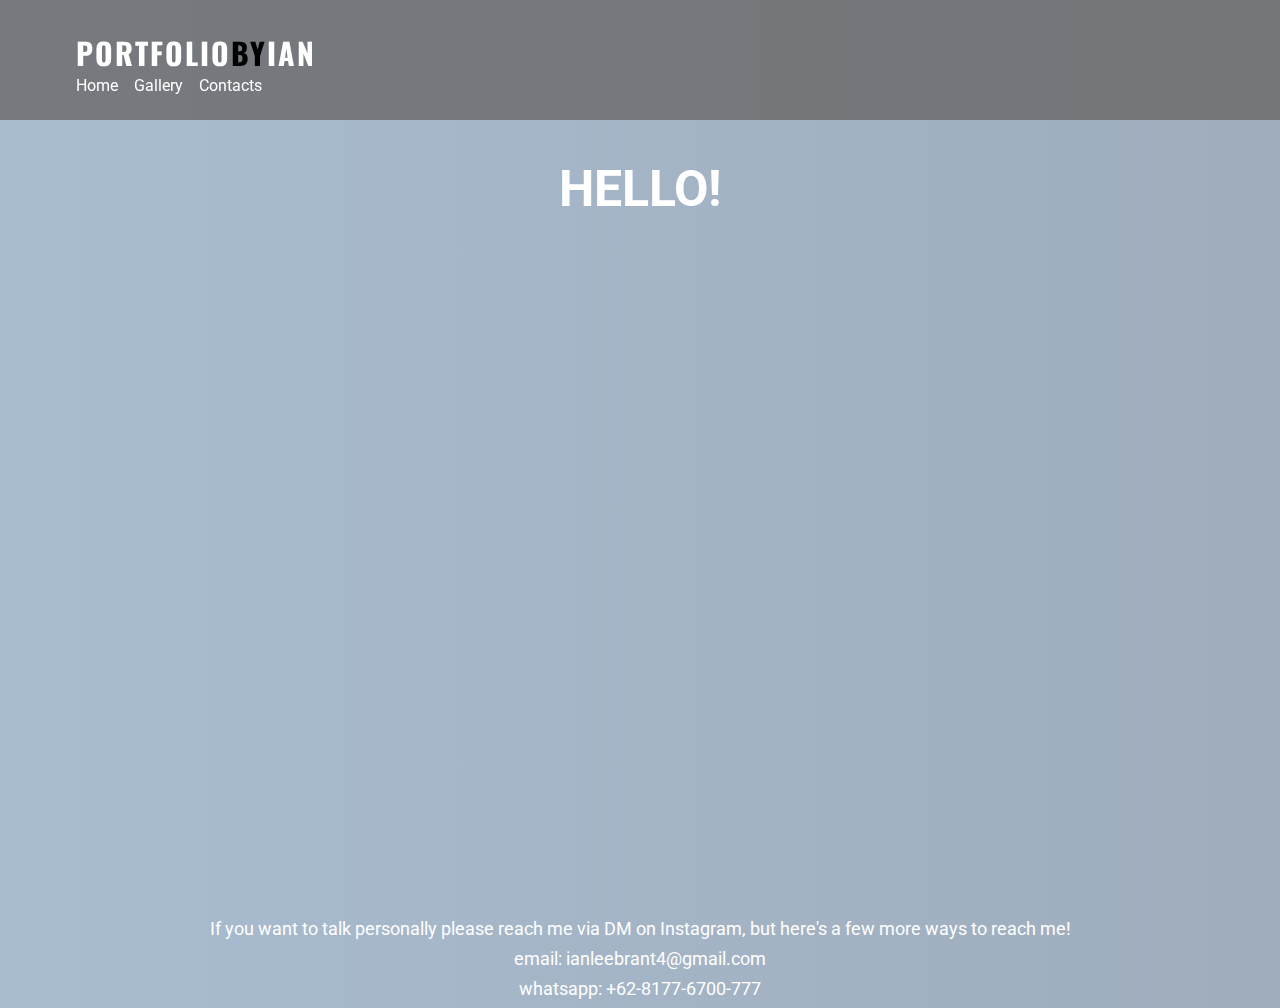
==== contacts.html @ 931d04a4 "UPDATE" ====
<!DOCTYPE html>
<html lang="en">
<head>
    <meta charset="UTF-8">
    <meta name="viewport" content="width=device-width, initial-scale=1.0">
    <title>Contacts - Ian's Portfolio</title>
    <style>
        /* Set a moving gradient background */
        @keyframes gradient {
            0% {
                background-position: 0% 50%;
            }
            50% {
                background-position: 100% 50%;
            }
            100% {
                background-position: 0% 50%;
            }
        }

        body {
            background: linear-gradient(270deg, grey, #a9bcd0);
            background-size: 400% 400%;
            animation: gradient 10s ease infinite;
            color: white;
            font-family: "Roboto", sans-serif;
            margin: 0;
            padding: 0;
        }

        .top-box {
            background-color: rgba(105, 105, 105, 0.8);
            width: 100%;
            height: 120px; /* Height to cover just below the navigation bar */
            position: fixed;
            top: 0;
            left: 0;
            z-index: 999;
        }

        /* Style for the top left text "PORTFOLIOBYIAN" */
        .top-left-title {
            font-family: 'Oswald', sans-serif;
            font-size: 30px;
            font-weight: bold;
            position: fixed;
            top: 0;
            left: 2cm;
            margin: 1em 0;
            letter-spacing: 2px;
            z-index: 1000;
        }

        .top-left-title span {
            color: black; /* Change color of "BY" to black */
        }

        /* Style for the navigation bar */
        .navbar {
            display: flex;
            justify-content: flex-start; /* Align to the left */
            align-items: center;
            padding: 1em 2cm;
            position: fixed;
            width: calc(100% - 4cm); /* Adjusted for body margin */
            top: 60px; /* Positioned just below the top left title */
            left: 0;
            z-index: 1000;
        }

        .navbar a {
            color: white;
            text-decoration: none;
            margin-right: 1em; /* Add space between links */
            transition: color 0.3s;
            white-space: nowrap; /* Prevent text from wrapping */
        }

        .navbar a:hover {
            color: #a9bcd0;
        }

        /* Style for the main content */
        .main-content {
            margin-top: 10em; /* Adjust for fixed navigation bar */
            text-align: center;
            padding: 0 2cm;
        }

        .hello-text {
            font-size: 50px;
            font-weight: bold;
            margin-bottom: 1em;
        }

        .instagram-preview {
            display: flex; /* Use flexbox */
            justify-content: center; /* Center align horizontally */
            align-items: center; /* Center align vertically */
            padding: 2em;
            border-radius: 12px;
            text-align: center;
            transition: background 0.3s;
            margin: 0 auto; /* Center the container */
        }

        .instagram-preview iframe {
            border-radius: 12px;
            width: 320px;
            height: 550px; /* Set height to display the full post */
            border: none;
            overflow: hidden;
        }

        .contact-info {
            margin-top: 2em;
            font-size: 18px;
        }

        .contact-info p {
            margin: 0.5em 0; /* Adjust spacing between paragraphs */
        }

        @media (max-width: 768px) {
            /* Adjustments for tablets and smaller screens */
            .top-left-title {
                left: 1cm;
                font-size: 24px;
            }

            .navbar {
                padding: 1em 1cm;
                width: calc(100% - 2cm); /* Adjust for smaller padding */
            }

            .navbar a {
                margin-right: 0.5em;
                font-size: 14px; /* Reduce font size for smaller screens */
            }

            .main-content {
                padding: 0 1cm;
                margin-top: 12em;
            }

            .hello-text {
                font-size: 40px;
            }

            .instagram-preview iframe {
                width: 100%;
                height: 550px; /* Ensure full height on smaller screens */
            }

            .contact-info {
                font-size: 16px;
            }
        }

        @media (max-width: 480px) {
            /* Adjustments for mobile phones */
            .top-left-title {
                font-size: 20px;
            }

            .navbar {
                padding: 0.5em 0.5cm;
            }

            .navbar a {
                margin-right: 0.3em;
                font-size: 12px; /* Further reduce font size for mobile */
            }

            .main-content {
                padding: 0 1cm;
                margin-top: 12em;
            }

            .hello-text {
                font-size: 30px;
            }

            .contact-info {
                font-size: 14px;
            }

            .instagram-preview {
                width: 90%; /* Ensure the container doesn't take full width */
                padding: 1em; /* Reduce padding for smaller screens */
            }

            .instagram-preview iframe {
                width: 100%; /* Set the iframe to take the full width of the container */
                height: 550px; /* Ensure full height on mobile screens */
            }
        }
    </style>
    <!-- Include the Roboto and Oswald fonts -->
    <link rel="stylesheet" href="https://fonts.googleapis.com/css?family=Roboto:300,400,500,700&display=swap">
    <link rel="stylesheet" href="https://fonts.googleapis.com/css?family=Oswald:400,700&display=swap">
</head>
<body>
    <div class="top-box"></div>
    <div class="top-left-title">PORTFOLIO<span>BY</span>IAN</div>
    <div class="navbar">
        <a href="index.html">Home</a>
        <a href="gallery.html">Gallery</a>
        <a href="contacts.html">Contacts</a>
    </div>
    
    <div class="main-content">
        <div class="hello-text">HELLO!</div>
        <div class="instagram-preview">
            <iframe src="https://www.instagram.com/p/C5XcbS1rbED/embed" allowtransparency="true"></iframe>
        </div>
        <div class="contact-info">
            <p>If you want to talk personally please reach me via DM on Instagram, but here's a few more ways to reach me!</p>
            <p>email: ianleebrant4@gmail.com</p>
            <p>whatsapp: +62-8177-6700-777</p>
        </div>
    </div>
</body>
</html>
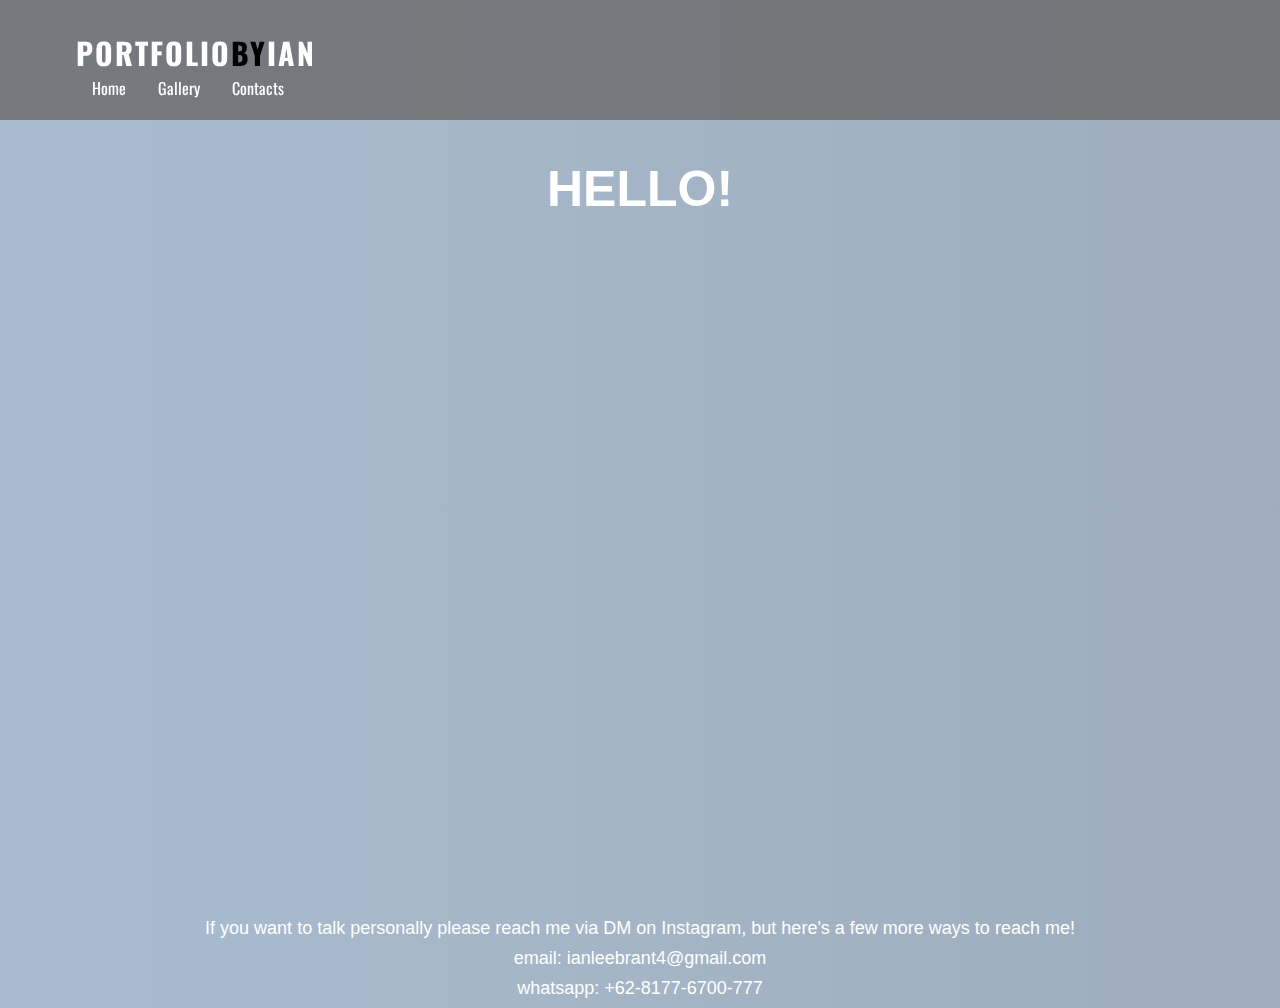
==== commit b9797063: "UPDATE" ====
--- a/contacts.html
+++ b/contacts.html
@@ -4,41 +4,10 @@
     <meta charset="UTF-8">
     <meta name="viewport" content="width=device-width, initial-scale=1.0">
     <title>Contacts - Ian's Portfolio</title>
+    <link rel="stylesheet" href="style.css">
     <style>
-        /* Set a moving gradient background */
-        @keyframes gradient {
-            0% {
-                background-position: 0% 50%;
-            }
-            50% {
-                background-position: 100% 50%;
-            }
-            100% {
-                background-position: 0% 50%;
-            }
-        }
+        @import url('https://fonts.googleapis.com/css?family=Oswald:400,700&display=swap');
 
-        body {
-            background: linear-gradient(270deg, grey, #a9bcd0);
-            background-size: 400% 400%;
-            animation: gradient 10s ease infinite;
-            color: white;
-            font-family: "Roboto", sans-serif;
-            margin: 0;
-            padding: 0;
-        }
-
-        .top-box {
-            background-color: rgba(105, 105, 105, 0.8);
-            width: 100%;
-            height: 120px; /* Height to cover just below the navigation bar */
-            position: fixed;
-            top: 0;
-            left: 0;
-            z-index: 999;
-        }
-
-        /* Style for the top left text "PORTFOLIOBYIAN" */
         .top-left-title {
             font-family: 'Oswald', sans-serif;
             font-size: 30px;
@@ -55,32 +24,6 @@
             color: black; /* Change color of "BY" to black */
         }
 
-        /* Style for the navigation bar */
-        .navbar {
-            display: flex;
-            justify-content: flex-start; /* Align to the left */
-            align-items: center;
-            padding: 1em 2cm;
-            position: fixed;
-            width: calc(100% - 4cm); /* Adjusted for body margin */
-            top: 60px; /* Positioned just below the top left title */
-            left: 0;
-            z-index: 1000;
-        }
-
-        .navbar a {
-            color: white;
-            text-decoration: none;
-            margin-right: 1em; /* Add space between links */
-            transition: color 0.3s;
-            white-space: nowrap; /* Prevent text from wrapping */
-        }
-
-        .navbar a:hover {
-            color: #a9bcd0;
-        }
-
-        /* Style for the main content */
         .main-content {
             margin-top: 10em; /* Adjust for fixed navigation bar */
             text-align: center;
@@ -122,25 +65,9 @@
         }
 
         @media (max-width: 768px) {
-            /* Adjustments for tablets and smaller screens */
             .top-left-title {
                 left: 1cm;
                 font-size: 24px;
-            }
-
-            .navbar {
-                padding: 1em 1cm;
-                width: calc(100% - 2cm); /* Adjust for smaller padding */
-            }
-
-            .navbar a {
-                margin-right: 0.5em;
-                font-size: 14px; /* Reduce font size for smaller screens */
-            }
-
-            .main-content {
-                padding: 0 1cm;
-                margin-top: 12em;
             }
 
             .hello-text {
@@ -158,23 +85,8 @@
         }
 
         @media (max-width: 480px) {
-            /* Adjustments for mobile phones */
             .top-left-title {
                 font-size: 20px;
-            }
-
-            .navbar {
-                padding: 0.5em 0.5cm;
-            }
-
-            .navbar a {
-                margin-right: 0.3em;
-                font-size: 12px; /* Further reduce font size for mobile */
-            }
-
-            .main-content {
-                padding: 0 1cm;
-                margin-top: 12em;
             }
 
             .hello-text {
@@ -196,9 +108,6 @@
             }
         }
     </style>
-    <!-- Include the Roboto and Oswald fonts -->
-    <link rel="stylesheet" href="https://fonts.googleapis.com/css?family=Roboto:300,400,500,700&display=swap">
-    <link rel="stylesheet" href="https://fonts.googleapis.com/css?family=Oswald:400,700&display=swap">
 </head>
 <body>
     <div class="top-box"></div>
--- a/style.css
+++ b/style.css
@@ -0,0 +1,155 @@
+/* Style for the "Previous" arrow */
+.prev-arrow {
+    left: 2cm; /* Move "Previous" arrow 2 cm to the right */
+}
+
+/* Style for the "Next" arrow */
+.next-arrow {
+    right: 2cm; /* Move "Next" arrow 2 cm to the left */
+}
+/* Style for the image container */
+.image-container {
+    text-align: center; /* Center-align the images */
+    margin: 20px 0; /* Add space around the images */
+}
+
+/* Style for the slideshow images */
+.slideshow-image {
+    max-width: 100%; /* Set max width to 100% for mobile responsiveness */
+    display: none; /* Hide images by default */
+    margin: 0 auto; /* Center the image horizontally */
+}
+
+/* Style for the navigation arrows */
+.navigation-arrow {
+    cursor: pointer;
+    width: 40px; /* Adjust arrow size for mobile */
+    height: 40px; /* Adjust arrow size for mobile */
+    z-index: 1; /* Ensure arrows appear above images */
+    position: absolute; /* Position the arrows absolutely */
+    top: 50%; /* Align arrows vertically to the middle */
+    transform: translateY(-50%); /* Center vertically */
+}
+
+/* Style for the "Previous" arrow */
+.prev-arrow {
+    left: 10px; /* Position "Previous" arrow to the left */
+}
+
+/* Style for the "Next" arrow */
+.next-arrow {
+    right: 10px; /* Position "Next" arrow to the right */
+}
+
+/* Import fonts */
+@import url('https://fonts.googleapis.com/css?family=Roboto:300,400,500,700&display=swap');
+@import url('https://fonts.googleapis.com/css?family=Oswald:400,700&display=swap');
+
+/* Set a moving gradient background */
+@keyframes gradient {
+    0% {
+        background-position: 0% 50%;
+    }
+    50% {
+        background-position: 100% 50%;
+    }
+    100% {
+        background-position: 0% 50%;
+    }
+}
+
+body {
+    background: linear-gradient(270deg, grey, #a9bcd0);
+    background-size: 400% 400%;
+    animation: gradient 10s ease infinite;
+    color: white;
+    font-family: "Roboto", sans-serif;
+    margin: 0;
+    padding: 0;
+}
+
+.top-box {
+    background-color: rgba(105, 105, 105, 0.8);
+    width: 100%;
+    height: 120px; /* Height to cover just below the navigation bar */
+    position: fixed;
+    top: 0;
+    left: 0;
+    z-index: 999;
+}
+
+/* Style for the top left text "PORTFOLIOBYIAN" */
+.top-left-title {
+    font-family: 'Oswald', sans-serif;
+    font-size: 30px;
+    font-weight: bold;
+    position: fixed;
+    top: 0;
+    left: 2cm;
+    margin: 1em 0;
+    letter-spacing: 2px;
+    z-index: 1000;
+}
+
+.top-left-title span {
+    color: black; /* Change color of "BY" to black */
+}
+
+/* Style for the navigation bar */
+.navbar {
+    display: flex;
+    justify-content: flex-start; /* Align to the left */
+    align-items: center;
+    padding: 1em 2cm;
+    position: fixed;
+    width: calc(100% - 4cm); /* Adjusted for body margin */
+    top: 60px; /* Positioned just below the top left title */
+    left: 0;
+    z-index: 1000;
+}
+
+.navbar a {
+    font-family: 'Oswald', sans-serif; /* Apply Oswald font to the navigation links */
+    color: white;
+    text-decoration: none;
+    margin: 0 1em; /* Add space between links */
+    transition: color 0.3s;
+    white-space: nowrap; /* Prevent text from wrapping */
+}
+
+.navbar a:hover {
+    color: #a9bcd0;
+}
+
+/* Mobile adjustments */
+@media (max-width: 768px) {
+    .top-left-title {
+        left: 1cm;
+        font-size: 24px;
+    }
+
+    .navbar {
+        padding: 1em 1cm;
+        width: calc(100% - 2cm); /* Adjust for smaller padding */
+    }
+
+    .navbar a {
+        margin: 0 0.5em;
+        font-size: 14px; /* Reduce font size for smaller screens */
+    }
+}
+
+@media (max-width: 480px) {
+    .top-left-title {
+        font-size: 20px;
+    }
+
+    .navbar {
+        padding: 0.5em 0.5cm;
+    }
+
+    .navbar a {
+        margin: 0 0.3em;
+        font-size: 12px; /* Further reduce font size for mobile */
+    }
+}
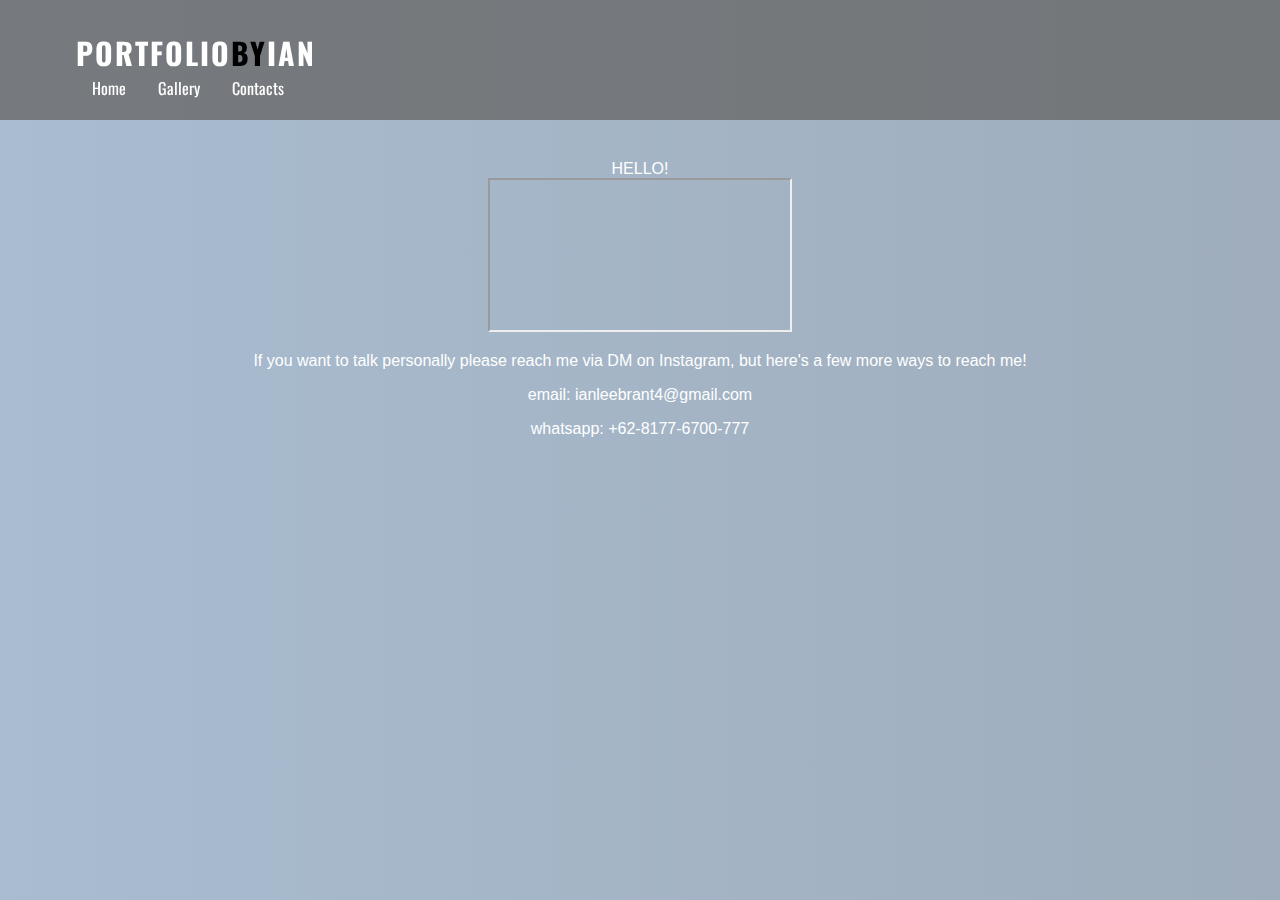
==== commit 32a55d37: "Update contacts.html" ====
--- a/contacts.html
+++ b/contacts.html
@@ -30,38 +30,45 @@
             padding: 0 2cm;
         }
 
-        .hello-text {
-            font-size: 50px;
-            font-weight: bold;
+        .showcase-text {
+            font-family: 'Oswald', sans-serif;
+            font-size: 24px;
+            font-weight: 500;
+            text-transform: uppercase;
+            margin-top: 6em; /* Adjusted for navigation bar */
             margin-bottom: 1em;
+            margin-left: 2cm; /* Align to the left */
         }
 
-        .instagram-preview {
-            display: flex; /* Use flexbox */
-            justify-content: center; /* Center align horizontally */
-            align-items: center; /* Center align vertically */
-            padding: 2em;
-            border-radius: 12px;
-            text-align: center;
-            transition: background 0.3s;
-            margin: 0 auto; /* Center the container */
+        .horizontal-line {
+            border: 0;
+            height: 1px;
+            background: white;
+            margin: 0 5%; /* Add space on the left and right */
+            margin-bottom: 1em; /* Add bottom margin */
         }
 
-        .instagram-preview iframe {
-            border-radius: 12px;
-            width: 320px;
-            height: 550px; /* Set height to display the full post */
-            border: none;
-            overflow: hidden;
+        .clickable-link {
+            margin-bottom: 1em;
+            margin-left: 2cm; /* Align to the left */
         }
 
-        .contact-info {
-            margin-top: 2em;
+        .clickable-link a {
             font-size: 18px;
+            text-decoration: none;
+            color: white;
+            display: inline-block;
+            padding: 0.5em 1em; /* Add padding to create a box effect */
+            transition: color 0.3s; /* Smooth transition for text color */
+            border-radius: 12px; /* Rounded corners */
+            background: none;
         }
 
-        .contact-info p {
-            margin: 0.5em 0; /* Adjust spacing between paragraphs */
+        .clickable-link a:hover {
+            background: linear-gradient(270deg, black, #2f4f4f);
+            background-size: 400% 400%;
+            animation: hover-gradient 5s ease infinite;
+            color: white;
         }
 
         @media (max-width: 768px) {
@@ -70,17 +77,12 @@
                 font-size: 24px;
             }
 
-            .hello-text {
-                font-size: 40px;
+            .showcase-text {
+                margin-left: 1cm;
             }
 
-            .instagram-preview iframe {
-                width: 100%;
-                height: 550px; /* Ensure full height on smaller screens */
-            }
-
-            .contact-info {
-                font-size: 16px;
+            .clickable-link {
+                margin-left: 1cm;
             }
         }
 
@@ -89,22 +91,12 @@
                 font-size: 20px;
             }
 
-            .hello-text {
-                font-size: 30px;
+            .showcase-text {
+                margin-left: 0.5cm;
             }
 
-            .contact-info {
-                font-size: 14px;
-            }
-
-            .instagram-preview {
-                width: 90%; /* Ensure the container doesn't take full width */
-                padding: 1em; /* Reduce padding for smaller screens */
-            }
-
-            .instagram-preview iframe {
-                width: 100%; /* Set the iframe to take the full width of the container */
-                height: 550px; /* Ensure full height on mobile screens */
+            .clickable-link {
+                margin-left: 0.5cm;
             }
         }
     </style>
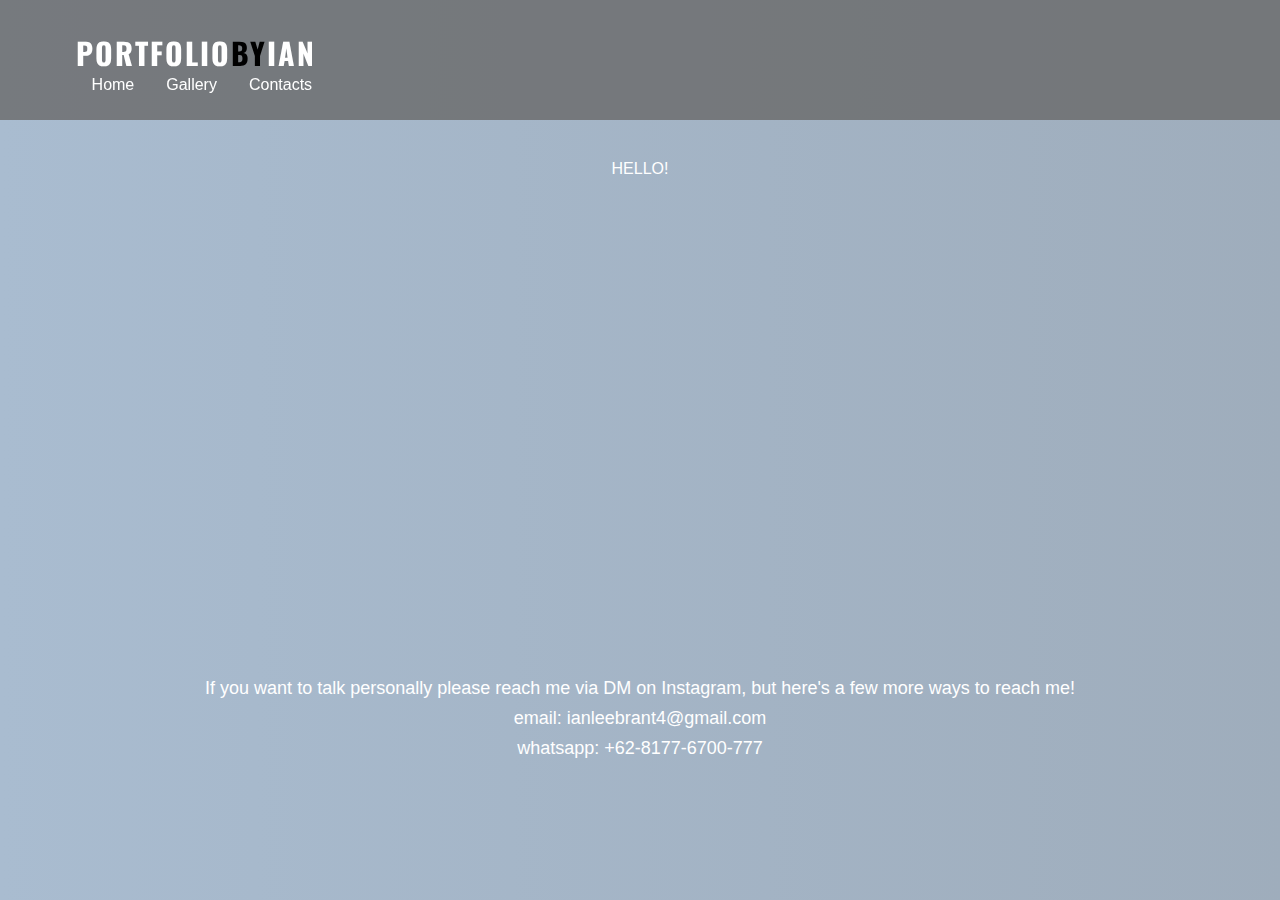
==== commit e85e9dd8: "Update contacts.html" ====
--- a/contacts.html
+++ b/contacts.html
@@ -5,7 +5,7 @@
     <meta name="viewport" content="width=device-width, initial-scale=1.0">
     <title>Contacts - Ian's Portfolio</title>
     <link rel="stylesheet" href="style.css">
-    <style>
+     <style>
         @import url('https://fonts.googleapis.com/css?family=Oswald:400,700&display=swap');
 
         .top-left-title {
--- a/style.css
+++ b/style.css
@@ -98,8 +98,8 @@
 /* Style for the navigation bar */
 .navbar {
     display: flex;
-    justify-content: flex-start; /* Align to the left */
-    align-items: center;
+    justify-content: left; /* Center the items */
+    align-items: left;
     padding: 1em 2cm;
     position: fixed;
     width: calc(100% - 4cm); /* Adjusted for body margin */
@@ -109,7 +109,6 @@
 }
 
 .navbar a {
-    font-family: 'Oswald', sans-serif; /* Apply Oswald font to the navigation links */
     color: white;
     text-decoration: none;
     margin: 0 1em; /* Add space between links */
@@ -153,3 +152,152 @@
         font-size: 12px; /* Further reduce font size for mobile */
     }
 }
+
+/* Specific content styles for each page */
+
+.main-content {
+    margin-top: 10em; /* Adjust for fixed navigation bar */
+    text-align: center;
+    padding: 0 2cm;
+}
+
+.showcase-text {
+    font-family: 'Oswald', sans-serif;
+    font-size: 24px;
+    font-weight: 500;
+    text-transform: uppercase;
+    margin-top: 6em; /* Adjusted for navigation bar */
+    margin-bottom: 1em;
+    margin-left: 2cm; /* Align to the left */
+}
+
+.horizontal-line {
+    border: 0;
+    height: 1px;
+    background: white;
+    margin: 0 5%; /* Add space on the left and right */
+    margin-bottom: 1em; /* Add bottom margin */
+}
+
+.clickable-link {
+    margin-bottom: 1em;
+    margin-left: 2cm; /* Align to the left */
+}
+
+.clickable-link a {
+    font-size: 18px;
+    text-decoration: none;
+    color: white;
+    display: inline-block;
+    padding: 0.5em 1em; /* Add padding to create a box effect */
+    transition: color 0.3s; /* Smooth transition for text color */
+    border-radius: 12px; /* Rounded corners */
+    background: none;
+}
+
+.clickable-link a:hover {
+    background: linear-gradient(270deg, black, #2f4f4f);
+    background-size: 400% 400%;
+    animation: hover-gradient 5s ease infinite;
+    color: white;
+}
+
+@media (max-width: 768px) {
+    .showcase-text {
+        margin-left: 1cm;
+    }
+
+    .clickable-link {
+        margin-left: 1cm;
+    }
+}
+
+@media (max-width: 480px) {
+    .showcase-text {
+        margin-left: 0.5cm;
+    }
+
+    .clickable-link {
+        margin-left: 0.5cm;
+    }
+}
+
+.gallery {
+    display: grid;
+    grid-template-columns: repeat(3, 1fr);
+    grid-gap: 20px;
+    justify-items: center;
+    margin: 2em 0;
+}
+
+.gallery-item {
+    background-color: #ffffff;
+    border-radius: 12px;
+    overflow: hidden;
+    cursor: pointer;
+    transition: transform 0.3s;
+}
+
+.gallery-item:hover {
+    transform: scale(1.05);
+}
+
+.gallery-item img {
+    width: 100%;
+    height: auto;
+}
+
+.instagram-preview {
+    display: flex; /* Use flexbox */
+    justify-content: center; /* Center align horizontally */
+    align-items: center; /* Center align vertically */
+    padding: 2em;
+    border-radius: 12px;
+    text-align: center;
+    transition: background 0.3s;
+    margin: 0 auto; /* Center the container */
+}
+
+.instagram-preview iframe {
+    border-radius: 12px;
+    width: 320px;
+    height: 400px; /* Set height to display the full post */
+    border: none;
+    overflow: hidden;
+}
+
+.contact-info {
+    margin-top: 2em;
+    font-size: 18px;
+}
+
+.contact-info p {
+    margin: 0.5em 0; /* Adjust spacing between paragraphs */
+}
+
+@media (max-width: 768px) {
+    .instagram-preview iframe {
+        width: 90%;
+        height: 300px; /* Ensure full height on smaller screens */
+    }
+
+    .contact-info {
+        font-size: 16px;
+    }
+}
+
+@media (max-width: 480px) {
+    .instagram-preview {
+        width: 90%; /* Ensure the container doesn't take full width */
+        padding: 1em; /* Reduce padding for smaller screens */
+    }
+
+    .instagram-preview iframe {
+        width: 100%; /* Set the iframe to take the full width of the container */
+        height: 300px; /* Ensure full height on mobile screens */
+    }
+
+    .contact-info {
+        font-size: 14px;
+    }
+}
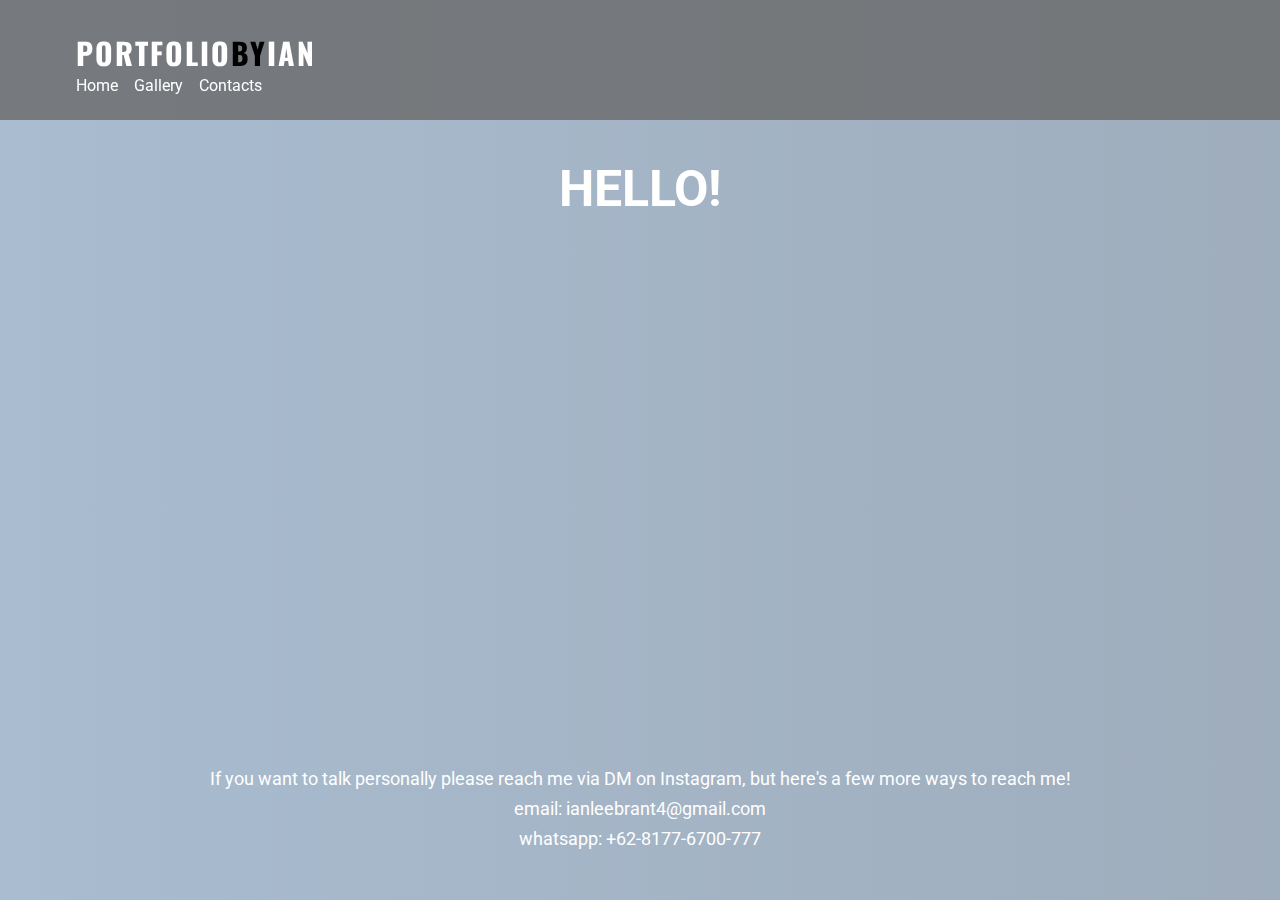
==== commit a76600f9: "Update contacts.html" ====
--- a/contacts.html
+++ b/contacts.html
@@ -4,10 +4,41 @@
     <meta charset="UTF-8">
     <meta name="viewport" content="width=device-width, initial-scale=1.0">
     <title>Contacts - Ian's Portfolio</title>
-    <link rel="stylesheet" href="style.css">
-     <style>
-        @import url('https://fonts.googleapis.com/css?family=Oswald:400,700&display=swap');
-
+    <style>
+        /* Set a moving gradient background */
+        @keyframes gradient {
+            0% {
+                background-position: 0% 50%;
+            }
+            50% {
+                background-position: 100% 50%;
+            }
+            100% {
+                background-position: 0% 50%;
+            }
+        }
+
+        body {
+            background: linear-gradient(270deg, grey, #a9bcd0);
+            background-size: 400% 400%;
+            animation: gradient 10s ease infinite;
+            color: white;
+            font-family: "Roboto", sans-serif;
+            margin: 0;
+            padding: 0;
+        }
+
+        .top-box {
+            background-color: rgba(105, 105, 105, 0.8);
+            width: 100%;
+            height: 120px; /* Height to cover just below the navigation bar */
+            position: fixed;
+            top: 0;
+            left: 0;
+            z-index: 999;
+        }
+
+        /* Style for the top left text "PORTFOLIOBYIAN" */
         .top-left-title {
             font-family: 'Oswald', sans-serif;
             font-size: 30px;
@@ -24,82 +55,149 @@
             color: black; /* Change color of "BY" to black */
         }
 
+        /* Style for the navigation bar */
+        .navbar {
+            display: flex;
+            justify-content: flex-start; /* Align to the left */
+            padding: 1em 2cm;
+            position: fixed;
+            width: calc(100% - 4cm); /* Adjusted for body margin */
+            top: 60px; /* Positioned just below the top left title */
+            left: 0;
+            z-index: 1000;
+        }
+
+        .navbar a {
+            color: white;
+            text-decoration: none;
+            margin-right: 1em; /* Add space between links */
+            transition: color 0.3s;
+            white-space: nowrap; /* Prevent text from wrapping */
+        }
+
+        .navbar a:hover {
+            color: #a9bcd0;
+        }
+
+        /* Style for the main content */
         .main-content {
             margin-top: 10em; /* Adjust for fixed navigation bar */
             text-align: center;
             padding: 0 2cm;
         }
 
-        .showcase-text {
-            font-family: 'Oswald', sans-serif;
-            font-size: 24px;
-            font-weight: 500;
-            text-transform: uppercase;
-            margin-top: 6em; /* Adjusted for navigation bar */
+        .hello-text {
+            font-size: 50px;
+            font-weight: bold;
             margin-bottom: 1em;
-            margin-left: 2cm; /* Align to the left */
-        }
-
-        .horizontal-line {
-            border: 0;
-            height: 1px;
-            background: white;
-            margin: 0 5%; /* Add space on the left and right */
-            margin-bottom: 1em; /* Add bottom margin */
-        }
-
-        .clickable-link {
-            margin-bottom: 1em;
-            margin-left: 2cm; /* Align to the left */
-        }
-
-        .clickable-link a {
+        }
+
+        .instagram-preview {
+            display: flex; /* Use flexbox */
+            justify-content: center; /* Center align horizontally */
+            align-items: center; /* Center align vertically */
+            padding: 2em;
+            border-radius: 12px;
+            text-align: center;
+            transition: background 0.3s;
+            margin: 0 auto; /* Center the container */
+        }
+
+        .instagram-preview iframe {
+            border-radius: 12px;
+            width: 320px;
+            height: 400px; /* Adjust height for better display */
+            border: none;
+            overflow: hidden;
+        }
+
+        .contact-info {
+            margin-top: 2em;
             font-size: 18px;
-            text-decoration: none;
-            color: white;
-            display: inline-block;
-            padding: 0.5em 1em; /* Add padding to create a box effect */
-            transition: color 0.3s; /* Smooth transition for text color */
-            border-radius: 12px; /* Rounded corners */
-            background: none;
-        }
-
-        .clickable-link a:hover {
-            background: linear-gradient(270deg, black, #2f4f4f);
-            background-size: 400% 400%;
-            animation: hover-gradient 5s ease infinite;
-            color: white;
+        }
+
+        .contact-info p {
+            margin: 0.5em 0; /* Adjust spacing between paragraphs */
         }
 
         @media (max-width: 768px) {
+            /* Adjustments for tablets and smaller screens */
             .top-left-title {
                 left: 1cm;
                 font-size: 24px;
             }
 
-            .showcase-text {
-                margin-left: 1cm;
-            }
-
-            .clickable-link {
-                margin-left: 1cm;
+            .navbar {
+                padding: 1em 1cm;
+                width: calc(100% - 2cm); /* Adjust for smaller padding */
+            }
+
+            .navbar a {
+                margin-right: 0.5em;
+                font-size: 14px; /* Reduce font size for smaller screens */
+            }
+
+            .main-content {
+                padding: 0 1cm;
+                margin-top: 12em;
+            }
+
+            .hello-text {
+                font-size: 40px;
+            }
+
+            .instagram-preview iframe {
+                width: 100%;
+                height: 400px; /* Adjust height for better display */
+            }
+
+            .contact-info {
+                font-size: 16px;
             }
         }
 
         @media (max-width: 480px) {
+            /* Adjustments for mobile phones */
             .top-left-title {
                 font-size: 20px;
             }
 
-            .showcase-text {
-                margin-left: 0.5cm;
-            }
-
-            .clickable-link {
-                margin-left: 0.5cm;
+            .navbar {
+                padding: 0.5em 0.5cm;
+            }
+
+            .navbar a {
+                margin-right: 0.3em;
+                font-size: 12px; /* Further reduce font size for mobile */
+            }
+
+            .main-content {
+                padding: 0 1cm;
+                margin-top: 12em;
+            }
+
+            .hello-text {
+                font-size: 30px;
+            }
+
+            .contact-info {
+                font-size: 14px;
+            }
+
+            .instagram-preview {
+                width: 90%; /* Ensure the container doesn't take full width */
+                padding: 1em; /* Reduce padding for smaller screens */
+            }
+
+            .instagram-preview iframe {
+                width: 100%; /* Set the iframe to take the full width of the container */
+                height: 400px; /* Adjust height for better display */
             }
         }
     </style>
+    <!-- Include the Roboto and Oswald fonts -->
+    <link rel="stylesheet" href="https://fonts.googleapis.com/css?family=Roboto:300,400,500,700&display=swap">
+    <link rel="stylesheet" href="https://fonts.googleapis.com/css?family=Oswald:400,700&display=swap">
 </head>
 <body>
     <div class="top-box"></div>
@@ -113,7 +211,7 @@
     <div class="main-content">
         <div class="hello-text">HELLO!</div>
         <div class="instagram-preview">
-            <iframe src="https://www.instagram.com/p/C5XcbS1rbED/embed" allowtransparency="true"></iframe>
+            <iframe src="https://www.instagram.com/p/C5XcbS1rbED/embed" allowtransparency="true" style="width: 100%; max-width: 320px; height: 400px;"></iframe>
         </div>
         <div class="contact-info">
             <p>If you want to talk personally please reach me via DM on Instagram, but here's a few more ways to reach me!</p>
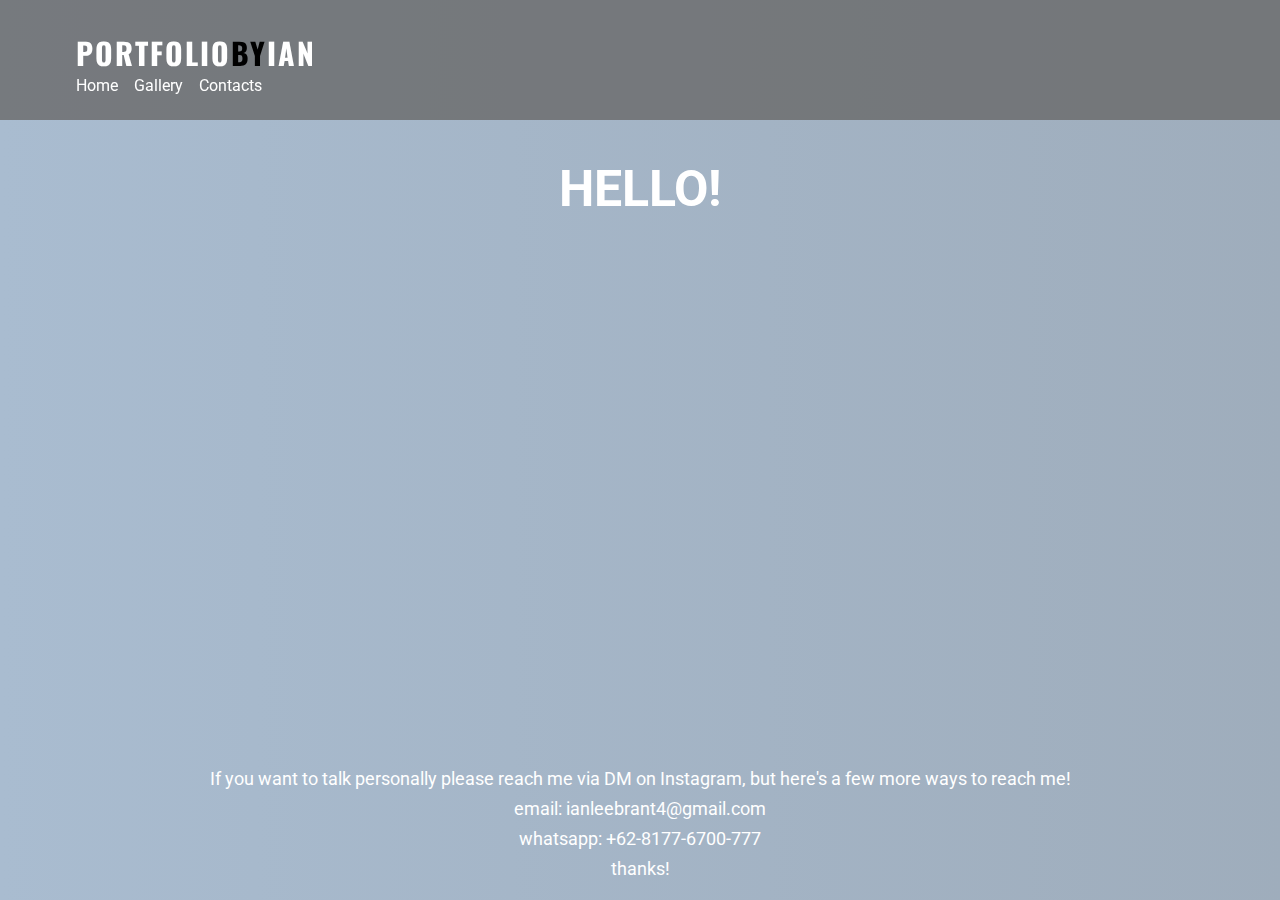
==== commit 74154e24: "Update contacts.html" ====
--- a/contacts.html
+++ b/contacts.html
@@ -217,6 +217,10 @@
             <p>If you want to talk personally please reach me via DM on Instagram, but here's a few more ways to reach me!</p>
             <p>email: ianleebrant4@gmail.com</p>
             <p>whatsapp: +62-8177-6700-777</p>
+            
+            </linebreak>
+            </linebreak>
+            <p>thanks!</p>
         </div>
     </div>
 </body>
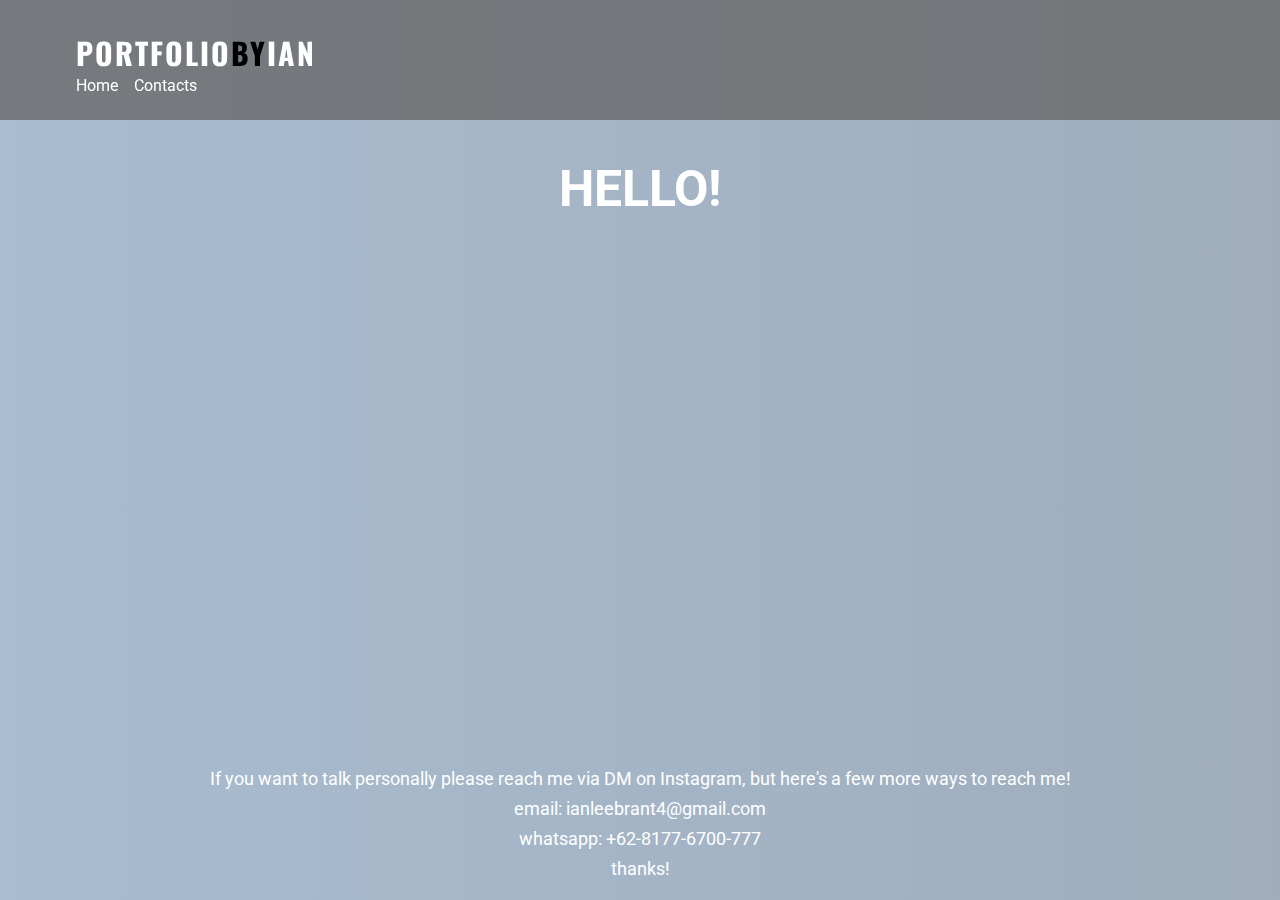
==== commit e1faa1a7: "update" ====
--- a/contacts.html
+++ b/contacts.html
@@ -204,7 +204,6 @@
     <div class="top-left-title">PORTFOLIO<span>BY</span>IAN</div>
     <div class="navbar">
         <a href="index.html">Home</a>
-        <a href="gallery.html">Gallery</a>
         <a href="contacts.html">Contacts</a>
     </div>
     
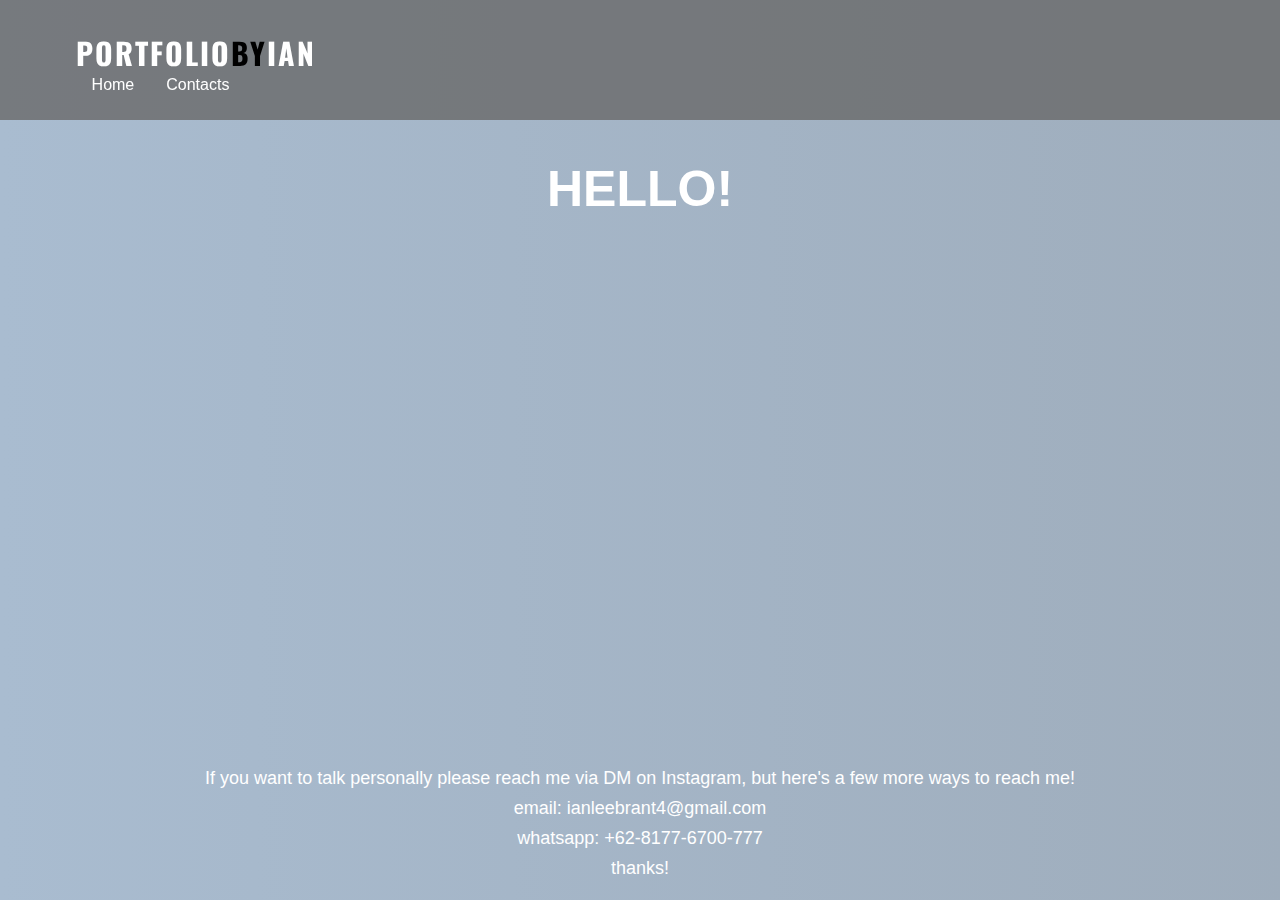
==== commit 02d87b62: "Update contacts.html" ====
--- a/contacts.html
+++ b/contacts.html
@@ -3,42 +3,11 @@
 <head>
     <meta charset="UTF-8">
     <meta name="viewport" content="width=device-width, initial-scale=1.0">
-    <title>Contacts - Ian's Portfolio</title>
+    <title>Portfolio by Ian</title>
+    <link rel="stylesheet" href="style.css">
     <style>
-        /* Set a moving gradient background */
-        @keyframes gradient {
-            0% {
-                background-position: 0% 50%;
-            }
-            50% {
-                background-position: 100% 50%;
-            }
-            100% {
-                background-position: 0% 50%;
-            }
-        }
+        @import url('https://fonts.googleapis.com/css?family=Oswald:400,700&display=swap');
 
-        body {
-            background: linear-gradient(270deg, grey, #a9bcd0);
-            background-size: 400% 400%;
-            animation: gradient 10s ease infinite;
-            color: white;
-            font-family: "Roboto", sans-serif;
-            margin: 0;
-            padding: 0;
-        }
-
-        .top-box {
-            background-color: rgba(105, 105, 105, 0.8);
-            width: 100%;
-            height: 120px; /* Height to cover just below the navigation bar */
-            position: fixed;
-            top: 0;
-            left: 0;
-            z-index: 999;
-        }
-
-        /* Style for the top left text "PORTFOLIOBYIAN" */
         .top-left-title {
             font-family: 'Oswald', sans-serif;
             font-size: 30px;
@@ -55,31 +24,6 @@
             color: black; /* Change color of "BY" to black */
         }
 
-        /* Style for the navigation bar */
-        .navbar {
-            display: flex;
-            justify-content: flex-start; /* Align to the left */
-            padding: 1em 2cm;
-            position: fixed;
-            width: calc(100% - 4cm); /* Adjusted for body margin */
-            top: 60px; /* Positioned just below the top left title */
-            left: 0;
-            z-index: 1000;
-        }
-
-        .navbar a {
-            color: white;
-            text-decoration: none;
-            margin-right: 1em; /* Add space between links */
-            transition: color 0.3s;
-            white-space: nowrap; /* Prevent text from wrapping */
-        }
-
-        .navbar a:hover {
-            color: #a9bcd0;
-        }
-
-        /* Style for the main content */
         .main-content {
             margin-top: 10em; /* Adjust for fixed navigation bar */
             text-align: center;
@@ -121,20 +65,9 @@
         }
 
         @media (max-width: 768px) {
-            /* Adjustments for tablets and smaller screens */
             .top-left-title {
                 left: 1cm;
                 font-size: 24px;
-            }
-
-            .navbar {
-                padding: 1em 1cm;
-                width: calc(100% - 2cm); /* Adjust for smaller padding */
-            }
-
-            .navbar a {
-                margin-right: 0.5em;
-                font-size: 14px; /* Reduce font size for smaller screens */
             }
 
             .main-content {
@@ -157,18 +90,8 @@
         }
 
         @media (max-width: 480px) {
-            /* Adjustments for mobile phones */
             .top-left-title {
                 font-size: 20px;
-            }
-
-            .navbar {
-                padding: 0.5em 0.5cm;
-            }
-
-            .navbar a {
-                margin-right: 0.3em;
-                font-size: 12px; /* Further reduce font size for mobile */
             }
 
             .main-content {
@@ -194,10 +117,31 @@
                 height: 400px; /* Adjust height for better display */
             }
         }
+         /* Style for the navigation bar */
+         .navbar {
+            display: flex;
+            justify-content: flex-start; /* Align to the left */
+            padding: 1em 2cm;
+            position: fixed;
+            width: calc(100% - 4cm); /* Adjusted for body margin */
+            top: 60px; /* Positioned just below the top left title */
+            left: 0;
+            z-index: 1000;
+        }
+
+        .navbar a {
+            color: white;
+            text-decoration: none;
+            margin-right: 1em; /* Add space between links */
+            transition: color 0.3s;
+            white-space: nowrap; /* Prevent text from wrapping */
+        }
+
+        .navbar a:hover {
+            color: #a9bcd0;
+        }
+
     </style>
-    <!-- Include the Roboto and Oswald fonts -->
-    <link rel="stylesheet" href="https://fonts.googleapis.com/css?family=Roboto:300,400,500,700&display=swap">
-    <link rel="stylesheet" href="https://fonts.googleapis.com/css?family=Oswald:400,700&display=swap">
 </head>
 <body>
     <div class="top-box"></div>
--- a/style.css
+++ b/style.css
@@ -0,0 +1,303 @@
+/* Style for the "Previous" arrow */
+.prev-arrow {
+    left: 2cm; /* Move "Previous" arrow 2 cm to the right */
+}
+
+/* Style for the "Next" arrow */
+.next-arrow {
+    right: 2cm; /* Move "Next" arrow 2 cm to the left */
+}
+/* Style for the image container */
+.image-container {
+    text-align: center; /* Center-align the images */
+    margin: 20px 0; /* Add space around the images */
+}
+
+/* Style for the slideshow images */
+.slideshow-image {
+    max-width: 100%; /* Set max width to 100% for mobile responsiveness */
+    display: none; /* Hide images by default */
+    margin: 0 auto; /* Center the image horizontally */
+}
+
+/* Style for the navigation arrows */
+.navigation-arrow {
+    cursor: pointer;
+    width: 40px; /* Adjust arrow size for mobile */
+    height: 40px; /* Adjust arrow size for mobile */
+    z-index: 1; /* Ensure arrows appear above images */
+    position: absolute; /* Position the arrows absolutely */
+    top: 50%; /* Align arrows vertically to the middle */
+    transform: translateY(-50%); /* Center vertically */
+}
+
+/* Style for the "Previous" arrow */
+.prev-arrow {
+    left: 10px; /* Position "Previous" arrow to the left */
+}
+
+/* Style for the "Next" arrow */
+.next-arrow {
+    right: 10px; /* Position "Next" arrow to the right */
+}
+
+/* Import fonts */
+@import url('https://fonts.googleapis.com/css?family=Roboto:300,400,500,700&display=swap');
+@import url('https://fonts.googleapis.com/css?family=Oswald:400,700&display=swap');
+
+/* Set a moving gradient background */
+@keyframes gradient {
+    0% {
+        background-position: 0% 50%;
+    }
+    50% {
+        background-position: 100% 50%;
+    }
+    100% {
+        background-position: 0% 50%;
+    }
+}
+
+body {
+    background: linear-gradient(270deg, grey, #a9bcd0);
+    background-size: 400% 400%;
+    animation: gradient 10s ease infinite;
+    color: white;
+    font-family: "Roboto", sans-serif;
+    margin: 0;
+    padding: 0;
+}
+
+.top-box {
+    background-color: rgba(105, 105, 105, 0.8);
+    width: 100%;
+    height: 120px; /* Height to cover just below the navigation bar */
+    position: fixed;
+    top: 0;
+    left: 0;
+    z-index: 999;
+}
+
+/* Style for the top left text "PORTFOLIOBYIAN" */
+.top-left-title {
+    font-family: 'Oswald', sans-serif;
+    font-size: 30px;
+    font-weight: bold;
+    position: fixed;
+    top: 0;
+    left: 2cm;
+    margin: 1em 0;
+    letter-spacing: 2px;
+    z-index: 1000;
+}
+
+.top-left-title span {
+    color: black; /* Change color of "BY" to black */
+}
+
+/* Style for the navigation bar */
+.navbar {
+    display: flex;
+    justify-content: left; /* Center the items */
+    align-items: left;
+    padding: 1em 2cm;
+    position: fixed;
+    width: calc(100% - 4cm); /* Adjusted for body margin */
+    top: 60px; /* Positioned just below the top left title */
+    left: 0;
+    z-index: 1000;
+}
+
+.navbar a {
+    color: white;
+    text-decoration: none;
+    margin: 0 1em; /* Add space between links */
+    transition: color 0.3s;
+    white-space: nowrap; /* Prevent text from wrapping */
+}
+
+.navbar a:hover {
+    color: #a9bcd0;
+}
+
+/* Mobile adjustments */
+@media (max-width: 768px) {
+    .top-left-title {
+        left: 1cm;
+        font-size: 24px;
+    }
+
+    .navbar {
+        padding: 1em 1cm;
+        width: calc(100% - 2cm); /* Adjust for smaller padding */
+    }
+
+    .navbar a {
+        margin: 0 0.5em;
+        font-size: 14px; /* Reduce font size for smaller screens */
+    }
+}
+
+@media (max-width: 480px) {
+    .top-left-title {
+        font-size: 20px;
+    }
+
+    .navbar {
+        padding: 0.5em 0.5cm;
+    }
+
+    .navbar a {
+        margin: 0 0.3em;
+        font-size: 12px; /* Further reduce font size for mobile */
+    }
+}
+
+/* Specific content styles for each page */
+
+.main-content {
+    margin-top: 10em; /* Adjust for fixed navigation bar */
+    text-align: center;
+    padding: 0 2cm;
+}
+
+.showcase-text {
+    font-family: 'Oswald', sans-serif;
+    font-size: 24px;
+    font-weight: 500;
+    text-transform: uppercase;
+    margin-top: 6em; /* Adjusted for navigation bar */
+    margin-bottom: 1em;
+    margin-left: 2cm; /* Align to the left */
+}
+
+.horizontal-line {
+    border: 0;
+    height: 1px;
+    background: white;
+    margin: 0 5%; /* Add space on the left and right */
+    margin-bottom: 1em; /* Add bottom margin */
+}
+
+.clickable-link {
+    margin-bottom: 1em;
+    margin-left: 2cm; /* Align to the left */
+}
+
+.clickable-link a {
+    font-size: 18px;
+    text-decoration: none;
+    color: white;
+    display: inline-block;
+    padding: 0.5em 1em; /* Add padding to create a box effect */
+    transition: color 0.3s; /* Smooth transition for text color */
+    border-radius: 12px; /* Rounded corners */
+    background: none;
+}
+
+.clickable-link a:hover {
+    background: linear-gradient(270deg, black, #2f4f4f);
+    background-size: 400% 400%;
+    animation: hover-gradient 5s ease infinite;
+    color: white;
+}
+
+@media (max-width: 768px) {
+    .showcase-text {
+        margin-left: 1cm;
+    }
+
+    .clickable-link {
+        margin-left: 1cm;
+    }
+}
+
+@media (max-width: 480px) {
+    .showcase-text {
+        margin-left: 0.5cm;
+    }
+
+    .clickable-link {
+        margin-left: 0.5cm;
+    }
+}
+
+.gallery {
+    display: grid;
+    grid-template-columns: repeat(3, 1fr);
+    grid-gap: 20px;
+    justify-items: center;
+    margin: 2em 0;
+}
+
+.gallery-item {
+    background-color: #ffffff;
+    border-radius: 12px;
+    overflow: hidden;
+    cursor: pointer;
+    transition: transform 0.3s;
+}
+
+.gallery-item:hover {
+    transform: scale(1.05);
+}
+
+.gallery-item img {
+    width: 100%;
+    height: auto;
+}
+
+.instagram-preview {
+    display: flex; /* Use flexbox */
+    justify-content: center; /* Center align horizontally */
+    align-items: center; /* Center align vertically */
+    padding: 2em;
+    border-radius: 12px;
+    text-align: center;
+    transition: background 0.3s;
+    margin: 0 auto; /* Center the container */
+}
+
+.instagram-preview iframe {
+    border-radius: 12px;
+    width: 320px;
+    height: 400px; /* Set height to display the full post */
+    border: none;
+    overflow: hidden;
+}
+
+.contact-info {
+    margin-top: 2em;
+    font-size: 18px;
+}
+
+.contact-info p {
+    margin: 0.5em 0; /* Adjust spacing between paragraphs */
+}
+
+@media (max-width: 768px) {
+    .instagram-preview iframe {
+        width: 90%;
+        height: 300px; /* Ensure full height on smaller screens */
+    }
+
+    .contact-info {
+        font-size: 16px;
+    }
+}
+
+@media (max-width: 480px) {
+    .instagram-preview {
+        width: 90%; /* Ensure the container doesn't take full width */
+        padding: 1em; /* Reduce padding for smaller screens */
+    }
+
+    .instagram-preview iframe {
+        width: 100%; /* Set the iframe to take the full width of the container */
+        height: 300px; /* Ensure full height on mobile screens */
+    }
+
+    .contact-info {
+        font-size: 14px;
+    }
+}
